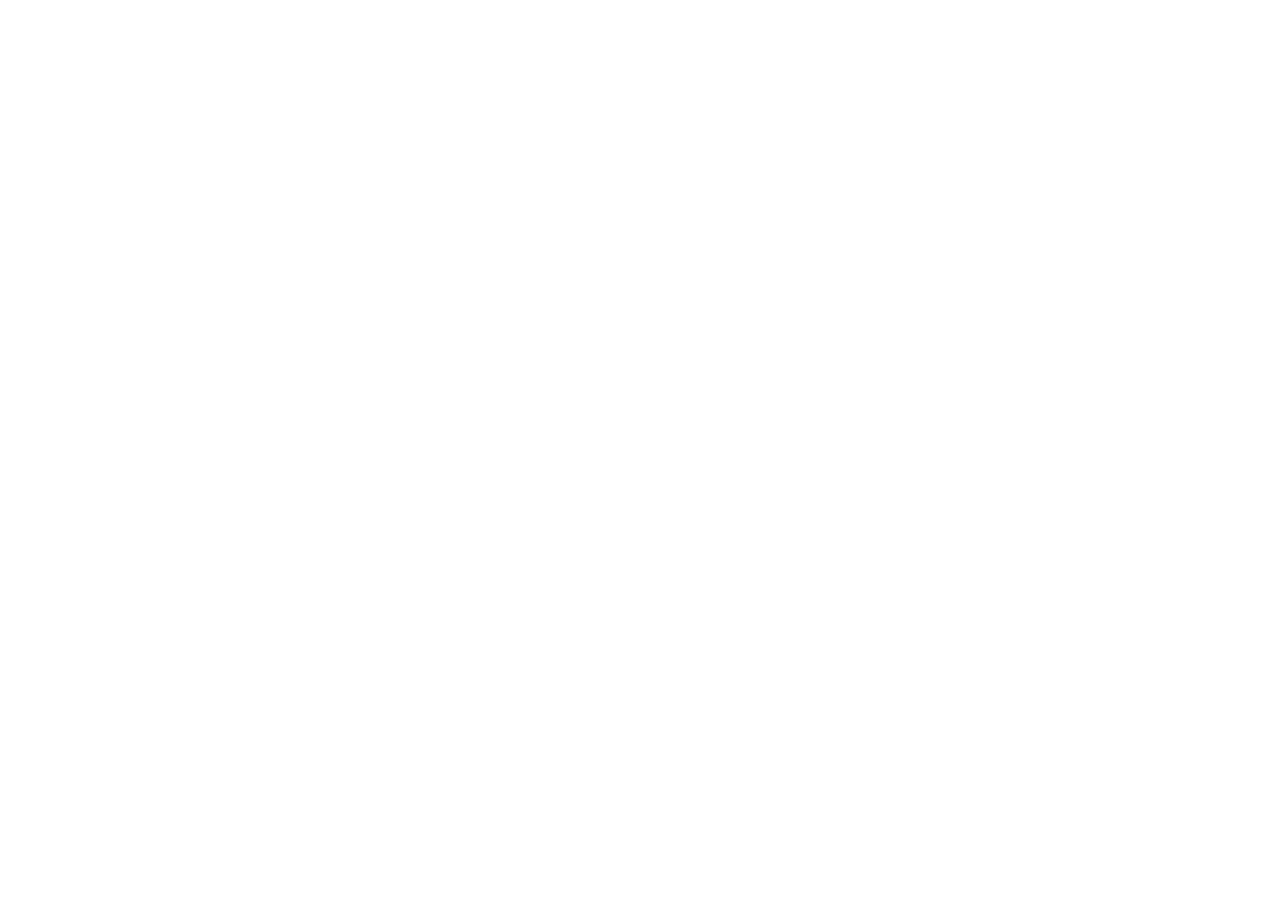
==== Organic Food Website/about.html @ 28f81b9b "Add files via upload" ====
<!DOCTYPE html>
<html lang="en">

<head>
    <meta charset="UTF-8">
    <meta http-equiv="X-UA-Compatible" content="IE=edge">
    <meta name="viewport" content="width=device-width, initial-scale=1.0">
    <title>Organic Food</title>
    <!-- <link rel="shortcut icon" href="fevicon.ico" type="image/x-icon" /> -->
    <!-- Lightbox -->
    <link rel="stylesheet" href="css/lightbox.css" />

    <!-- Bootstrap 5 cdn -->
    <link href="https://cdn.jsdelivr.net/npm/bootstrap@5.1.3/dist/css/bootstrap.min.css" rel="stylesheet" />

    <!-- Fontawesome 5 cdn -->
    <link rel="stylesheet" href="https://cdnjs.cloudflare.com/ajax/libs/font-awesome/5.15.4/css/all.min.css" />

    <!-- style CSS -->
    <link rel="stylesheet" href="css/style.css" />
    <link rel="stylesheet" href="css/responsive-style.css" />
</head>

<body class="about">

     <!-- Footer section starts -->

    <!-- Footer section ends -->

    <!-- jQuery CDN -->
    <script src="https://code.jquery.com/jquery-3.6.0.min.js"></script>

    <!-- lightbox -->
    <script src="js/lightbox.js"></script>

    <!-- Bootstrap 5 CDN -->
    <script src="https://cdn.jsdelivr.net/npm/@popperjs/core@2.10.2/dist/umd/popper.min.js"></script>
    <script src="https://cdn.jsdelivr.net/npm/bootstrap@5.1.3/dist/js/bootstrap.min.js"></script>

    <!-- custom js -->
    <script src="js/main.js"></script>

</body>

</html>
---- Organic Food Website/css/style.css ----
/* general CSS */
@import url('https://fonts.googleapis.com/css2?family=Barlow+Condensed%3Awght%40200%3B300%3B400%3B500%3B600%3B700%3B800%3B900&display=swap');

@import url('https://fonts.googleapis.com/css2?family=Roboto%3Awght%40300%3B400%3B500%3B700%3B900&display=swap');

*,
*::before,
*::after{
    -webkit-box-sizing: border-box;
    -moz-box-sizing: border-box;
    box-sizing: border-box;
    margin: 0;
    padding: 0;
    text-decoration: none;
    outline: none;
}

:root{
    /* background-color */
    --bg-white:#fff;
    --bg-dark-color: #03262c;

    /* text colors */
    --primary-text: #061738;
    --secondary-text:#60cd12;
    --light-color: #e2f6de;
    --dark-color: #03262c;
    --text-white: #fff;
    --text-grey: #dee2e6;
    --anchor-color: #007aff;

    /* font family */
    --primary-font: 'Barlow Condensed', sans-serif;
    --secondary-font: 'Roboto', sans-serif;
}

body,
html{
    color: var(--primary-text);
    font-size: 10px;
    font-weight: 400;
    font-family: var(--primary-font);
    scroll-behavior: smooth;
    line-height: 1.5;
}
.carousel-item{
    transition: -webkit-transform .6s ease;
    transition: transform .6s ease;
    transition: transform .6s ease,-webkit-transform .6s ease;
}
h1, h2, h3, h4, h5, h6, p{
    margin: 0;
}
h1{
    font-size: 9rem;
    line-height: 1.4;
    font-weight: 600;
    color: var(--primary-text);
}
h2{
    color: var(--primary-text);
    font-size: 4.7rem;
    font-weight: 600;
    display: inline-block;
    text-transform: capitalize;
    line-height: 1.2;
    margin-bottom: 2rem;
}
h3{
    color: var(--text-white);
    font-size: 3.1rem;
    line-height: 1.2;
    font-weight: 700;
}
h4{
    font-size: 2.5rem;
    font-weight: 700;
    line-height: 1;
    color: var(--primary-text);
}
h5{
    font-size: 1.8rem;
    font-weight: 600;
    line-height: 1;
    color: var(--primary-text);
}
p{
    font-size: 1.6rem;
    line-height: 1.6;
    margin-top: 1rem;
    color: var(--primary-text);
    font-family: var(--secondary-font);
}
embed, iframe, img, object{
    max-width: 100%;
}
ul{
    margin: 0;
    padding: 0;
    list-style: none;
}
a, a:active, a:focus, a:hover, button{
    text-decoration: none;
    outline: 0;
}
li a {
    color: var(--text-white);
}
a:hover, button:hover{
    -webkit-transition: all 0.3s ease-in;
    -moz-transition: all 0.3s ease-in;
    -o-transition: all 0.3s ease-in;
    transition: all 0.3s ease-in;
}
::-webkit-scrollbar{
    width: 10px;
}
::-webkit-scrollbar-track{
    background: var(--bg-white);
}
::-webkit-scrollbar-thumb{
    background: var(--secondary-text);
}
.main-btn{
    position: relative;
    color: var(--bg-white);
    background: linear-gradient(to right, #0f7404, #5cb917);
    z-index: 1;
    overflow: hidden;
    border: 0.2rem solid var(--bg-white);
    border-radius: 3.5rem;
    text-transform: uppercase;
    padding: 1rem 3.5rem;
    font-weight: 600;
    font-size: 1.8rem;
    margin-top: 1.5rem;
    letter-spacing: 0.2rem;
}
.main-btn:hover{
    background: var(--bg-white);
    color: var(--secondary-text);
    border: 0.2rem solid var(--secondary-text);
}

section{
    padding: 5rem 0;
}
.section-title{
    font-size: 4rem;
    font-weight: 600;
    color: var(--primary-text);
    text-transform: capitalize;
    margin-bottom: 1.5rem;
}
.section-subtitle{
    font-size: 1.6rem;
    font-weight: 400;
    color: var(--primary-text);
    font-family: var(--secondary-font);
    max-width: 40%;
    margin: auto;
    margin-bottom: 1.5rem;
}
.about .banner_section,
.product .banner_section,
.gallery .banner_section,
.contact .banner_section{
    background: url('../images/banner-slide/top-banner.jpg');
    background-repeat: no-repeat;
    background-position: center;
    background-size: cover;
    padding-top: 17rem;
    padding-bottom: 10rem;
    min-height: auto;
}
/* Navbar css */
.header{
    position: absolute;
    width: 100%;
    top: 2rem;
    left: 0;
    z-index: 2;
}
.header .navbar{
    background: url('../images/header-bg.png');
    background-repeat: no-repeat;
    background-position: center;
    background-size: contain;
    padding: 2rem 5rem;
}
.header .navbar-brand{
    width: 7.5rem;
    margin-top: -0.2rem;
}
.header .navbar-nav .nav-link{
    color: var(--text-white);
    text-transform: uppercase;
    font-size: 1.6rem;
    font-weight: 600;
    padding: 0.5rem 2rem;
    font-family: var(--primary-font);
}
.header .navbar-nav .nav-link:hover, 
.header .navbar-nav .nav-link.active{
    color: var(--secondary-text);
}
.header .navbar-toggler{
    color: var(--text-white);
    font-size: 2rem;
    height: 2.7rem;
    padding: 0;
}
.header .navbar-toggler:focus{
    outline: none;
}
.header .header_right span{
    color: var(--secondary-text);
    display: block;
    font-weight: 700;
    font-size: 1.4rem;
    margin-right: 1rem;
}
.header .header_right .phone_no{
    color: var(--text-white);
    font-size: 1.6rem;
}
.header-scrolled{
    position: fixed;
    top: -0.4rem;
    left: 0;
    right: 0;
    width: 100%;
    max-width: 1320px;
    margin: auto;
    z-index: 999;
    transition: 0.3s all ease-in-out;
}
/* Banner section */
.banner_section{
    background: url(../images/banner-slide/Banner-1.jpg);
    background-repeat: no-repeat;
    background-position: center;
    background-size: cover;
    min-height: 90vh;
}
.banner_section .carousel-item{
    padding: 3rem 0;
    height: 90vh;
}
.banner_section .carousel-caption{
    top: 30%;
    bottom: 0;
    left: 3%;
    right: 0;
    text-align: left;
    width: 100%;
}
.banner_section .carousel-caption h3{
    padding: 0.5rem 1.5rem;
    background-color: var(--dark-color);
    display: inline;
}
.banner_section .carousel-caption p{
    max-width: 40rem;
    margin-bottom: 2rem;
}
/* Features css */
.feature_section .features-box{
    background-color: transparent;
    border: 0.15rem solid var(--light-color);
    padding: 8rem 0;
    transition: all 0.3s;
}
.feature_section .features-icon-border{
    background-color: transparent;
    border-radius: 50%;
    border: 0.2rem solid var(--light-color);
    padding: 1.3rem;
    display: inline-block;
}
.feature_section .features-box .features-icon{
    height: 6.5rem;
    width: 6.5rem;
    background-color: var(--light-color);
    margin: auto;
    border-radius: 50%;
    display: flex;
    align-items: center;
    justify-content: center;
}
.feature_section .features-box .features-icon img{
    width: 3.7rem;
}
.feature_section .features-box h3{
    margin-top: 1.5rem;
    color: var(--primary-text);
}
.feature_section .features-box:hover{
    background-color: var(--bg-dark-color);
    border-color: var(--bg-dark-color);
}
.feature_section .features-box:hover h3{
    color: var(--text-white);
}
.feature_section .features-box:hover .features-icon-border{
    border-color: var(--secondary-text);
}

/* About Section */
.landing_about_section{
    background: url(../images/about/about-banner.jpg);
    background-size: cover;
    background-repeat: no-repeat;
    background-position: center center;
    padding: 9rem 0;
}
.landing_about_section p{
    columns: var(--primary-text);
    margin-bottom: 2rem;
}

/* Product section */
.landing_product_section .product-card{
    position: relative;
    overflow: hidden;
    cursor: pointer;
    border: 0.2rem solid var(--light-color);
    padding: 2rem 1rem;
    transition: all 0.3s;
}
.landing_product_section .product-card .product-img{
    margin-bottom: 7rem;
    text-align: center;
}
.landing_product_section .product-card h3{
    color: var(--primary-text);
}
.landing_product_section .product-card span{
    font-size: 1.8rem;
    font-weight: 600;
    text-transform: uppercase;
    color: var(--secondary-text);
    margin-right: 0.5rem;
    text-decoration: line-through;
    transition: all 0.3s;
}
.landing_product_section .product-card .product-detail{
    position: absolute;
    bottom: -22rem;
    right: 0;
    left: 0;
    text-align: center;
    padding: 4rem 1rem;
    background-color: var(--dark-color);
    transition: all 0.5s ease;
}
.landing_product_section .product-card:hover .product-detail{
    bottom: 0;
}

/* testimonial css */
.testimonial_section{
    background-color: var(--light-color);
    padding-bottom: 8rem;
}
.testimonial_section .carousel-indicators{
    bottom: -6rem;
}
.testimonial_section .carousel-indicators button{
    background-color: var(--dark-color);
    width: 1.2rem;
    height: 1.2rem;
    border-radius: 50%;
}
.testimonial_section .card{
    background: url('../images/testimonial/testimonial-bg.png');
    background-size: cover;
    background-repeat: no-repeat;
    background-position: center;
    text-align: right;
    padding: 5rem 5rem 5rem 0;
    border-radius: 0 .5rem .5rem 0;
    border: 0.1rem solid transparent;
}
.testimonial_section .profile-box{
    padding: 1.875rem;
    background-color: var(--dark-color);
    border-radius: 0.5rem 0 0 0.5rem;
}
.testimonial_section .profile-box img{
    border-radius: 0.625rem 3.125rem;
    width: 100%;
    height: 100%;
    object-fit: cover;
}
.testimonial_section .desc-box{
    padding-left: 2.5rem;
}

/* gallery css */
.gallery_section img{
    width: 100%;
    height: 100%;
    object-fit: cover;
}

/* footer css */
.footer_wrapper{
    background: url(../images/footer-bg/footer_bg.png);
    background-size: cover;
    background-repeat: no-repeat;
    background-position: top center;
    padding-top: 15rem;
    padding-bottom: 0;
}
.footer_wrapper h5{
    color: var(--text-white);
    font-size: 2.5rem;
    margin-bottom: 1.25rem;
}
.footer_wrapper ul li{
    margin-bottom: .5rem;
    list-style: none;
}
.footer_wrapper .company_details{
    font-family: 1.4rem;
}
.footer_wrapper .contact-info li a{
    color: var(--text-grey);
    font-size: 1.6rem;
}
.footer_wrapper .link-widget li a, 
.footer_wrapper p{
    color: var(--text-grey);
    font-size: 1.6rem;
    padding-left: 1.5rem;
    position: relative;
    -webkit-transition: all 0.3s ease-out 0s;
    transition: all 0.3s ease-out 0s;
}
.footer_wrapper .link-widget li a:before{
    content: '\f105';
    font-family: "Font Awesome 5 Free";
    font-weight: 900;
    position: absolute;
    left: 0.3rem;
    top: 50%;
    -webkit-transform: translateY(-50%);
    transform: translateY(-50%);
}
.footer_wrapper .link-widget li a:hover{
    margin-left: .625rem;
    color: var(--secondary-text);
}
.footer_wrapper .social-network a{
    width: 3.5rem;
    height: 3.5rem;
    line-height: 3.2rem;
    margin: 0.5rem;
    display: inline-block;
    border: .125rem solid var(--text-grey);
    color: var(--text-grey);
    text-align: center;
    font-size: 1.2rem;
    border-radius: 100%;
    -weblit-transition: all 0.3s cubic-bezier(0.645, 0.045, 0.335, 1);
    transition: all 0.3s cubic-bezier(0.645, 0.045, 0.335, 1);
}
.footer_wrapper .social-network a:hover{
    background-color: var(--secondary-text);
    border-color: var(--secondary-text);
    color: var(--text-white);
    box-shadow: 0 0.625rem .9735rem 0 rgb(0 0 0 / 10%);
    transform: translateY(-0.1875rem);
}
.footer_wrapper .form-control{
    font-size: 2rem;
    color: var(--text-white);
}
.footer_wrapper .form-control:focus{
    outline: none;
    box-shadow: none;
    border-color: var(--secondary-text);
}
.footer_wrapper .copyright-section{
    background-color: var(--secondary-text);
    text-align: center;
    margin-top: 5rem;
}
.footer_wrapper .copyright-section p{
    margin-top: 0;
    padding: 3rem 0;
    line-height: 0;
}
.footer_wrapper .copyright-section a{
    color: var(--primary-text );
    font-weight: 600;
}
---- Organic Food Website/css/responsive-style.css ----
/* Media query 1170px */
@media (max-width:1170px) {

    /* general css */
    .section-subtitle {
        max-width: 60%;
    }
    /* Banner css */
    .banner_section .carousel-item{
        height: 90vh;
    }
}

/* media query 991px */
@media (max-width:991px) {

    /* general css */
    .about .banner_section,
    .product .banner_section,
    .gallery .banner_section,
    .contact .banner_section {
        background: url('../images/banner-slide/top-banner.jpg');
        padding-top: 12.5rem;
        padding-bottom: 3rem;
    }

    /* navbar css */
    .header .navbar {
        background-size: cover;
        padding: 2rem;
    }

    .header .navbar-nav {
        margin-top: 2rem;
    }

    .header .navbar-nav .nav-link {
        padding: 0.2rem 0.5rem;
        margin-bottom: 1rem;
    }

    .header .header_right span {
        padding: 0.2rem 0.5rem;
    }
}
/* media query 767px */
@media (max-width:767px) {
    /* general css */
    body, html{
        font-size: 0.8rem;
    }
    .section-subtitle{
        max-width: 80%;
    }
    /* Banner css */
    .banner_section{
        min-height: 70vh;
    }
}
/* media query 575px */
@media (max-width:575px) {
    /* general css */
    body, html{
        font-size: 0.7rem;
    }
    .banner_section .carousel-item{
        height: 70vh;
    }
}
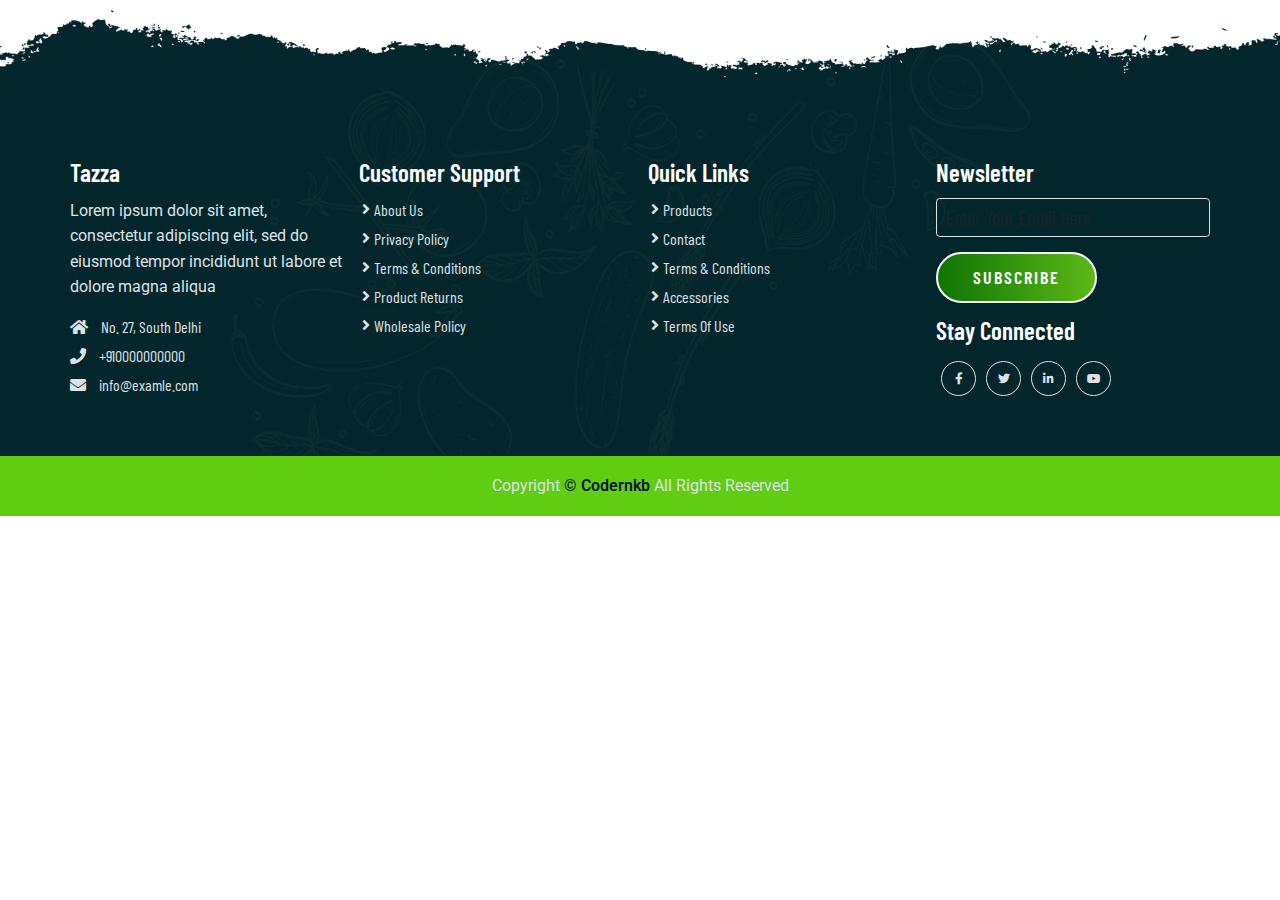
==== commit f8e8c22d: "Update about.html" ====
--- a/Organic Food Website/about.html
+++ b/Organic Food Website/about.html
@@ -23,23 +23,80 @@
 
 <body class="about">
 
-     <!-- Footer section starts -->
+    <!-- Footer section starts -->
+  <section class="footer_wrapper mt-3 mb-md-0">
+    <div class="container px-5 px-lg-0">
+      <div class="row">
+        <div class="col-lg-3 col-sm-6 mb-5 mb-lg-0">
+          <h5>Tazza</h5>
+          <p class="mb-4 ps-0 company_details">Lorem ipsum dolor sit amet, consectetur adipiscing elit, 
+            sed do eiusmod tempor incididunt ut labore et dolore magna aliqua</p>
+            <div class="contact-info">
+              <ul class="list-unstyled">
+                 <li><a href="#"><i class="fa fa-home me-3"></i> No. 27, South Delhi</a></li>
+                 <li><a href="#"><i class="fa fa-phone me-3"></i> +910000000000</a></li>
+                 <li><a href="#"><i class="fa fa-envelope me-3"></i> info@examle.com</a></li>
+              </ul>
+            </div>
+        </div>
+        <div class="col-lg-3 col-sm-6 mb-5 mb-lg-0">
+          <h5>Customer Support</h5>
+              <ul class="link-widget p-0">
+                <li><a href="#">About Us</a></li>
+                <li><a href="#">Privacy Policy</a></li>
+                <li><a href="#">Terms & Conditions</a></li>
+                <li><a href="#">Product Returns</a></li>
+                <li><a href="#">Wholesale Policy</a></li>
+              </ul>
+        </div>
+        <div class="col-lg-3 col-sm-6 mb-5 mb-lg-0">
+          <h5>Quick Links</h5>
+              <ul class="link-widget p-0">
+                <li><a href="#">Products</a></li>
+                <li><a href="#">Contact</a></li>
+                <li><a href="#">Terms & Conditions</a></li>
+                <li><a href="#">Accessories</a></li>
+                <li><a href="#">Terms Of Use</a></li>
+              </ul>
+        </div>
+        <div class="col-lg-3 col-sm-6 mb-5 mb-lg-0">
+          <h5>Newsletter</h5>
+          <div class="form-group mb-4">
+            <input type="email" class="form-control bg-transparent" placeholder="Enter Your Email Here" />
+            <button type="submit" class="btn main-btn">Subscribe</button>
+          </div>
+          <h5>Stay Connected</h5>
+          <ul class="social-network d-flex align-items-center p-0">
+            <li><a href="#"><i class="fab fa-facebook-f"></i></a></li>
+            <li><a href="#"><i class="fab fa-twitter"></i></a></li>
+            <li><a href="#"><i class="fab fa-linkedin-in"></i></a></li>
+            <li><a href="#"><i class="fab fa-youtube"></i></a></li>
+         </ul>
+        </div>
+      </div>
+    </div>
+    <div class="container-fliud copyright-section">
+      <p>Copyright <a href="#">&copy Codernkb </a> All Rights Reserved</p>
+    </div>
+  </section>
 
-    <!-- Footer section ends -->
+  <!-- Footer section ends -->
 
-    <!-- jQuery CDN -->
-    <script src="https://code.jquery.com/jquery-3.6.0.min.js"></script>
+  <!-- jQuery CDN -->
+  <script src="https://code.jquery.com/jquery-3.6.0.min.js"></script>
 
-    <!-- lightbox -->
-    <script src="js/lightbox.js"></script>
+  <!-- lightbox -->
+  <script src="js/lightbox.js"></script>
 
-    <!-- Bootstrap 5 CDN -->
-    <script src="https://cdn.jsdelivr.net/npm/@popperjs/core@2.10.2/dist/umd/popper.min.js"></script>
-    <script src="https://cdn.jsdelivr.net/npm/bootstrap@5.1.3/dist/js/bootstrap.min.js"></script>
+  <!-- Bootstrap 5 CDN -->
+  <script src="https://cdn.jsdelivr.net/npm/@popperjs/core@2.10.2/dist/umd/popper.min.js"></script>
+  <script src="https://cdn.jsdelivr.net/npm/bootstrap@5.1.3/dist/js/bootstrap.min.js"></script>
 
-    <!-- custom js -->
-    <script src="js/main.js"></script>
+  <!-- custom js -->
+  <script src="js/main.js"></script>
 
 </body>
 
-</html>+</html>
+
+
